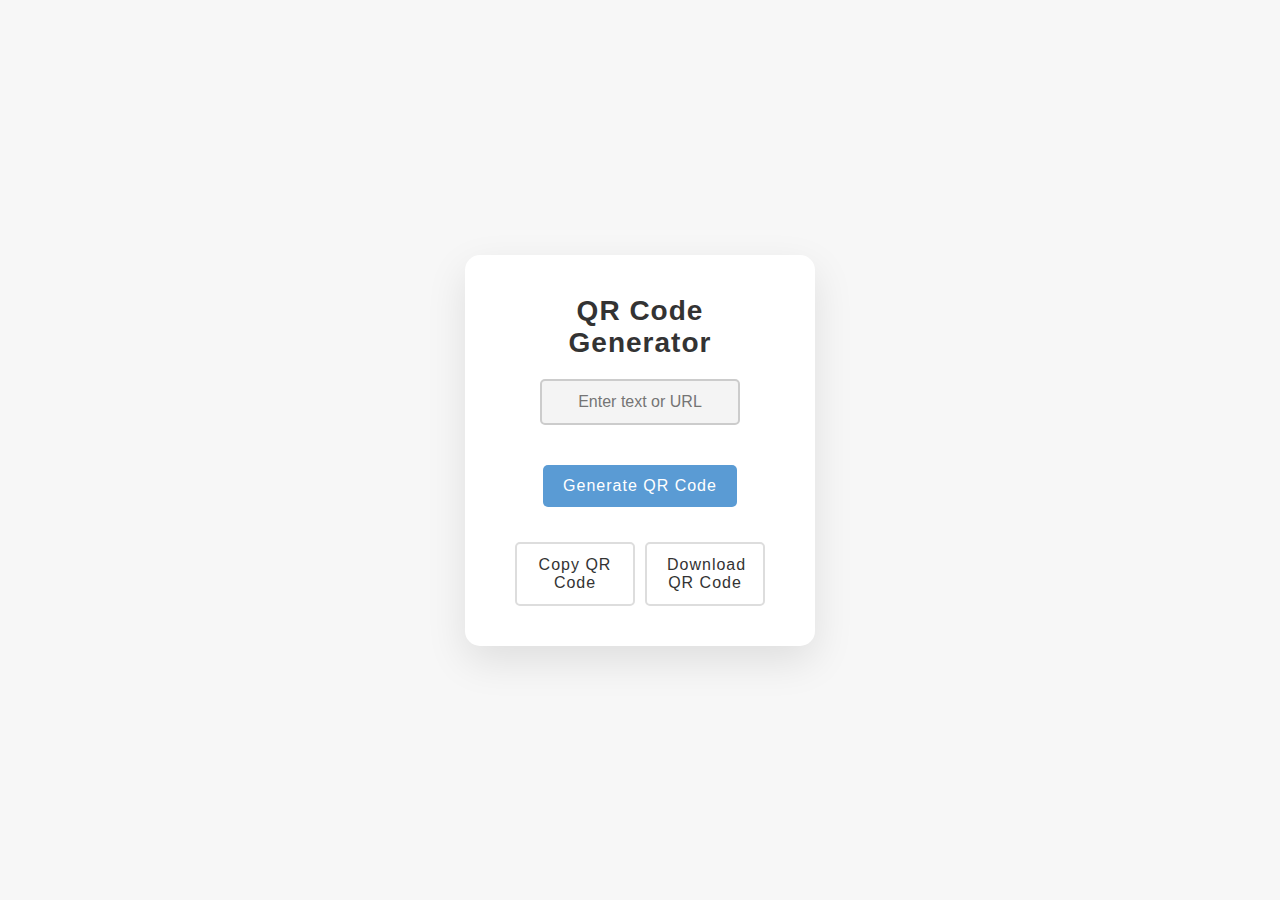
==== index.html @ bdbced9e "first commit" ====
<!DOCTYPE html>
<html lang="en">
<head>
    <meta charset="UTF-8">
    <meta name="viewport" content="width=device-width, initial-scale=1.0">
    <title>QR Code Generator</title>
    <link rel="stylesheet" href="styles.css">
</head>
<body>
    <div class="container">
        <h1>QR Code Generator</h1>
        <input type="text" id="qrInput" placeholder="Enter text or URL" />
        <button onclick="generateQRCode()">Generate QR Code</button>

        <!-- Loading spinner will be displayed while the QR code is being generated -->
        <div id="loadingSpinner" class="spinner"></div>
        
        <div id="qrCodeContainer" class="qrCodeContainer"></div>

        <!-- Action buttons that show after the QR code is generated -->
        <div id="actionButtons" class="actionButtons">
            <button id="copyButton" onclick="copyQRCode()">Copy QR Code</button>
            <button id="downloadButton" onclick="downloadQRCode()">Download QR Code</button>
        </div>
    </div>

    <script src="script.js"></script>
</body>
</html>
---- styles.css ----
* {
    margin: 0;
    padding: 0;
    box-sizing: border-box;
}

body {
    font-family: 'Arial', sans-serif;
    background: #f7f7f7;
    display: flex;
    justify-content: center;
    align-items: center;
    height: 100vh;
    margin: 0;
    overflow: hidden;
}

.container {
    text-align: center;
    background-color: #fff;
    padding: 40px 50px;
    border-radius: 15px;
    box-shadow: 0 15px 40px rgba(0, 0, 0, 0.1);
    width: 350px;
    max-height: 600px;
    position: relative;
    transition: all 0.3s ease-in-out;
    animation: fadeIn 1s ease-out;
}

.container:hover {
    transform: scale(1.05);
}

h1 {
    margin-bottom: 20px;
    font-size: 28px;
    color: #333;
    font-family: 'Arial', sans-serif;
    letter-spacing: 1px;
}

input {
    width: 80%;
    padding: 12px 20px;
    font-size: 16px;
    margin-bottom: 25px;
    border: 2px solid #ccc;
    border-radius: 5px;
    background-color: #f4f4f4;
    color: #333;
    text-align: center;
    transition: transform 0.2s ease, border 0.2s ease;
}

input:focus {
    transform: scale(1.05);
    border-color: #5a9bd4;
    outline: none;
}

button {
    padding: 12px 20px;
    background-color: #5a9bd4;
    color: #fff;
    border: none;
    border-radius: 5px;
    font-size: 16px;
    cursor: pointer;
    font-family: 'Arial', sans-serif;
    letter-spacing: 1px;
    transition: background-color 0.3s ease;
    margin-top: 15px;
}

button:hover {
    background-color: #4a8db3;
}

#qrCodeContainer {
    margin-top: 20px;
    display: none;
    animation: fadeInUp 1s ease-out;
}

.spinner {
    display: none;
    border: 4px solid #ddd;
    border-top: 4px solid #5a9bd4;
    border-radius: 50%;
    width: 50px;
    height: 50px;
    animation: spin 1s linear infinite;
    margin: 20px auto;
}

@keyframes spin {
    0% { transform: rotate(0deg); }
    100% { transform: rotate(360deg); }
}

@keyframes fadeIn {
    0% { opacity: 0; }
    100% { opacity: 1; }
}

@keyframes fadeInUp {
    0% { opacity: 0; transform: translateY(20px); }
    100% { opacity: 1; transform: translateY(0); }
}

#actionButtons {
    display: none; /* Hide buttons initially */
    margin-top: 20px;
    display: flex;
    justify-content: space-between;
}

#actionButtons button {
    background-color: #fff;
    border: 2px solid #ddd;
    color: #333;
    font-size: 16px;
    width: 48%;
}

#actionButtons button:hover {
    background-color: #f4f4f4;
}
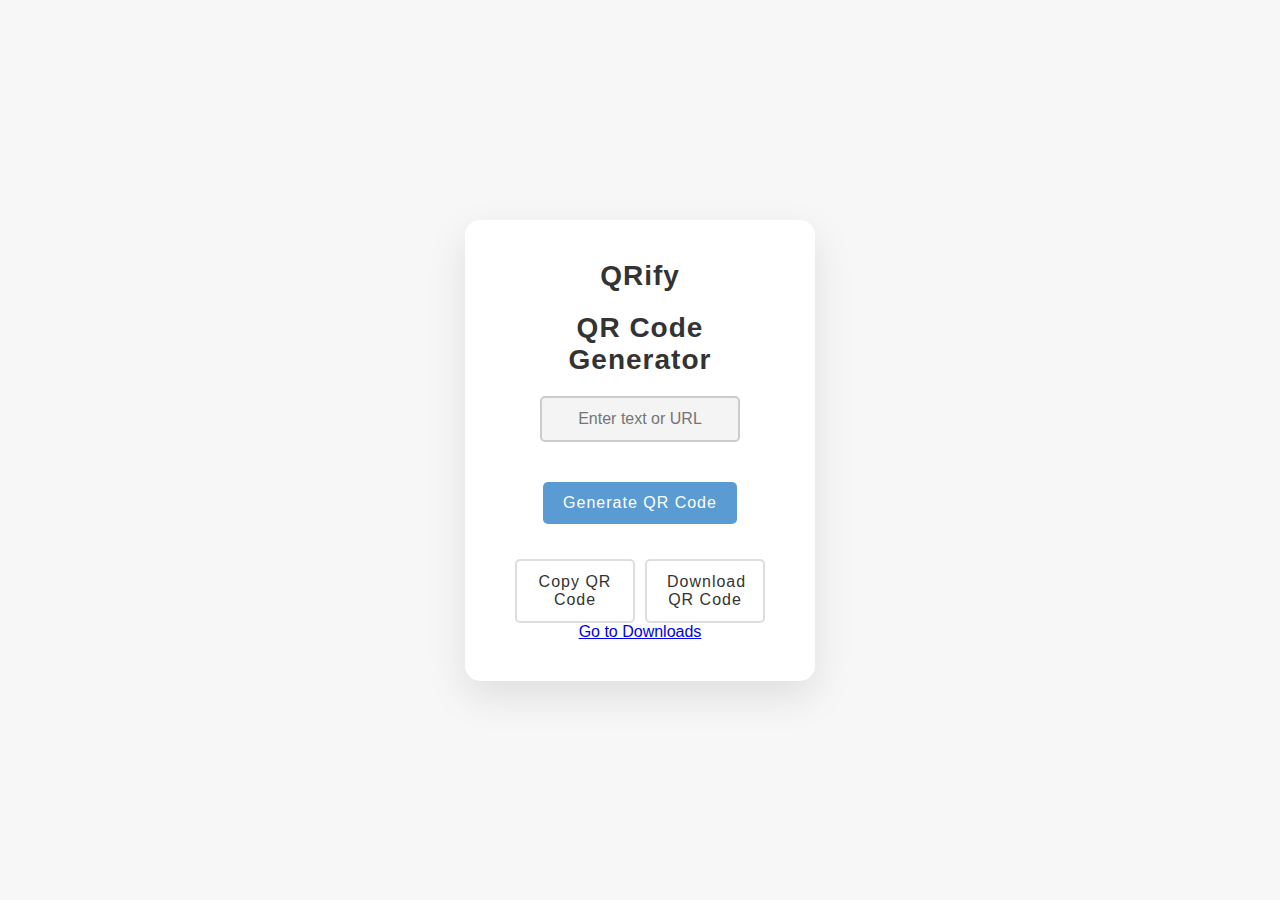
==== commit 14095dea: "Downloads" ====
--- a/index.html
+++ b/index.html
@@ -3,11 +3,13 @@
 <head>
     <meta charset="UTF-8">
     <meta name="viewport" content="width=device-width, initial-scale=1.0">
-    <title>QR Code Generator</title>
-    <link rel="stylesheet" href="styles.css">
+    <title>QRify</title>
+    <link rel="stylesheet" href="/styles.css">
+    <link rel="icon" href="/favicon.png">
 </head>
 <body>
     <div class="container">
+        <h1>QRify</h1>
         <h1>QR Code Generator</h1>
         <input type="text" id="qrInput" placeholder="Enter text or URL" />
         <button onclick="generateQRCode()">Generate QR Code</button>
@@ -22,8 +24,10 @@
             <button id="copyButton" onclick="copyQRCode()">Copy QR Code</button>
             <button id="downloadButton" onclick="downloadQRCode()">Download QR Code</button>
         </div>
+
+        <a href="/downloads" class="download-link">Go to Downloads</a>
     </div>
 
-    <script src="script.js"></script>
+    <script src="/script.js"></script>
 </body>
 </html>
--- a/styles.css
+++ b/styles.css
@@ -127,3 +127,67 @@
 #actionButtons button:hover {
     background-color: #f4f4f4;
 }
+
+* {
+    margin: 0;
+    padding: 0;
+    box-sizing: border-box;
+}
+
+body {
+    font-family: 'Arial', sans-serif;
+    background: #f7f7f7;
+    display: flex;
+    justify-content: center;
+    align-items: center;
+    height: 100vh;
+    margin: 0;
+    overflow: hidden;
+}
+
+.container {
+    text-align: center;
+    background-color: #fff;
+    padding: 40px 50px;
+    border-radius: 15px;
+    box-shadow: 0 15px 40px rgba(0, 0, 0, 0.1);
+    width: 350px;
+    max-height: 600px;
+    position: relative;
+    transition: all 0.3s ease-in-out;
+}
+
+h1 {
+    margin-bottom: 20px;
+    font-size: 28px;
+    color: #333;
+    font-family: 'Arial', sans-serif;
+}
+
+p {
+    font-size: 18px;
+    margin-bottom: 30px;
+    color: #666;
+}
+
+.download-buttons {
+    display: flex;
+    flex-direction: column;
+    align-items: center;
+}
+
+.download-button {
+    display: inline-block;
+    padding: 12px 20px;
+    background-color: #5a9bd4;
+    color: #fff;
+    font-size: 16px;
+    text-decoration: none;
+    border-radius: 5px;
+    margin: 10px 0;
+    transition: background-color 0.3s ease;
+}
+
+.download-button:hover {
+    background-color: #4a8db3;
+}
